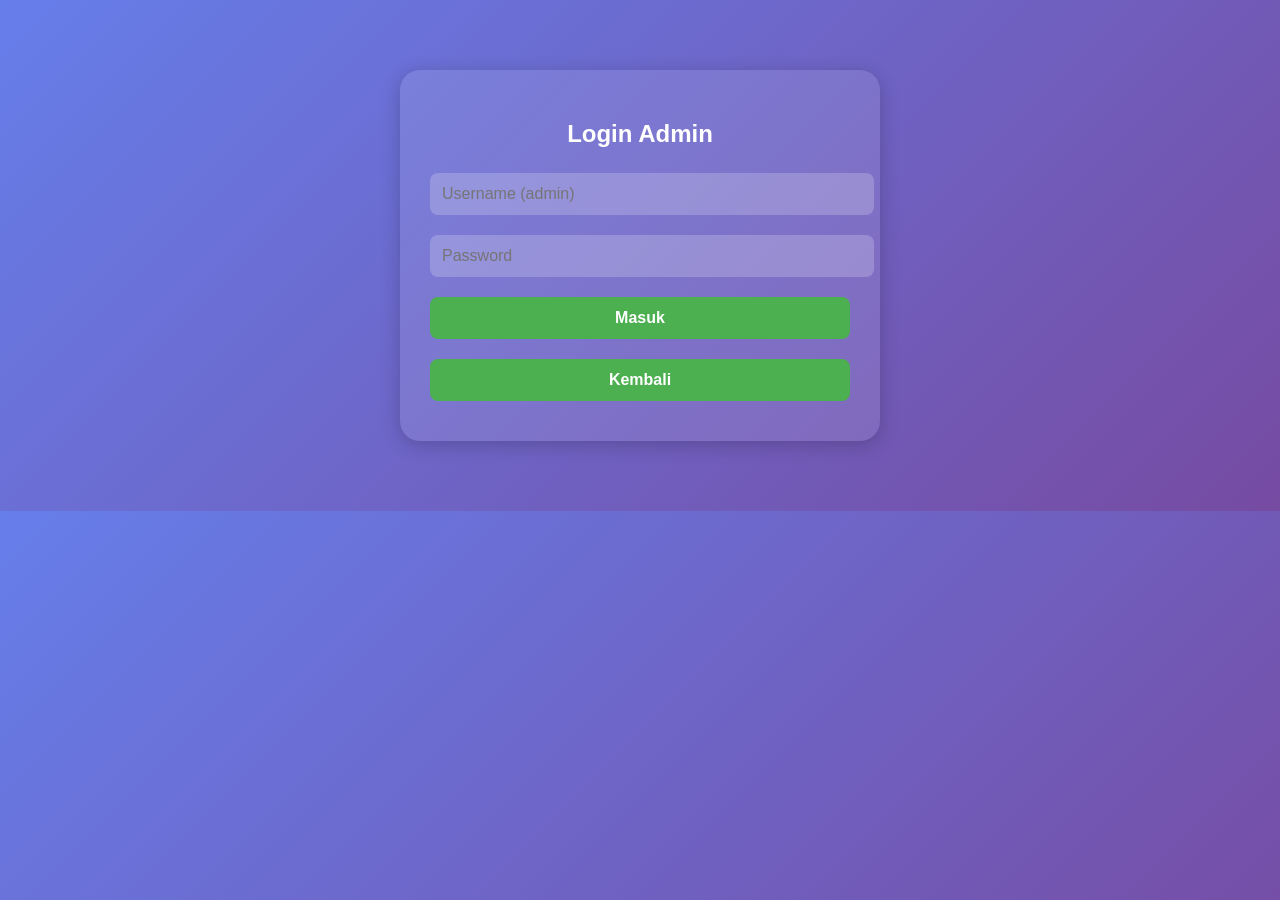
==== admin.html @ a2b9aae6 "Add files via upload" ====
<!DOCTYPE html>
<html lang="id">
<head>
  <meta charset="UTF-8">
  <meta name="viewport" content="width=device-width, initial-scale=1.0">
  <title>Admin - Perpustakaan Online</title>
  <link rel="stylesheet" href="style.css">
</head>
<body>

<div class="container" id="loginBox">
  <h2>Login Admin</h2>
  <form id="loginForm">
    <input type="text" id="username" placeholder="Username (admin)" required>
    <input type="password" id="password" placeholder="Password" required>
    <button type="submit">Masuk</button>
  </form>
  <button onclick="window.location.href='index.html'">Kembali</button>
</div>

<div class="container hidden" id="adminPage">
  <h2>📚 Halaman Admin</h2>
  <button onclick="logout()">Keluar</button>

  <h3>Tambah Buku Digital</h3>
  <input type="text" id="bookTitle" placeholder="Judul Buku">
  <input type="url" id="bookLink" placeholder="Link Digital Book">
  <button onclick="addBook()">Tambah Buku</button>

  <div class="book-list" id="adminBookList"></div>

  <hr>

  <h3>Ganti Password Admin</h3>
  <input type="password" id="oldPass" placeholder="Password Lama">
  <input type="password" id="newPass" placeholder="Password Baru">
  <input type="password" id="confirmPass" placeholder="Konfirmasi Password Baru">
  <button onclick="changePassword()">Ganti Password</button>
</div>

<script src="script.js"></script>
</body>
</html>
---- style.css ----
body {
  font-family: "Poppins", sans-serif;
  margin: 0;
  padding: 0;
  background: linear-gradient(135deg, #667eea, #764ba2);
  color: #fff;
}

.container {
  max-width: 420px;
  margin: 70px auto;
  background: rgba(255,255,255,0.1);
  border-radius: 20px;
  padding: 30px;
  box-shadow: 0 4px 20px rgba(0,0,0,0.2);
  text-align: center;
}

input, button {
  width: 100%;
  padding: 12px;
  margin: 10px 0;
  border: none;
  border-radius: 8px;
  font-size: 16px;
}

input {
  background: rgba(255,255,255,0.2);
  color: #fff;
}

button {
  background: #4CAF50;
  color: #fff;
  cursor: pointer;
  font-weight: bold;
}

button:hover {
  background: #45a049;
}

h2, h3 {
  margin-bottom: 15px;
}

.book-list {
  text-align: left;
  margin-top: 20px;
}

.book-item {
  background: rgba(255,255,255,0.15);
  padding: 10px;
  border-radius: 8px;
  margin-bottom: 10px;
  display: flex;
  justify-content: space-between;
  align-items: center;
}

.book-item a {
  color: #fff;
  text-decoration: underline;
}

.book-item button {
  background: #ff4b4b;
  width: auto;
  padding: 6px 12px;
  font-size: 14px;
}

.book-item button:hover {
  background: #e63e3e;
}

.hidden {
  display: none;
}

hr {
  border: 0;
  border-top: 1px solid rgba(255,255,255,0.3);
  margin: 25px 0;
}

@media (max-width: 480px) {
  .container {
    width: 85%;
    padding: 20px;
  }
}
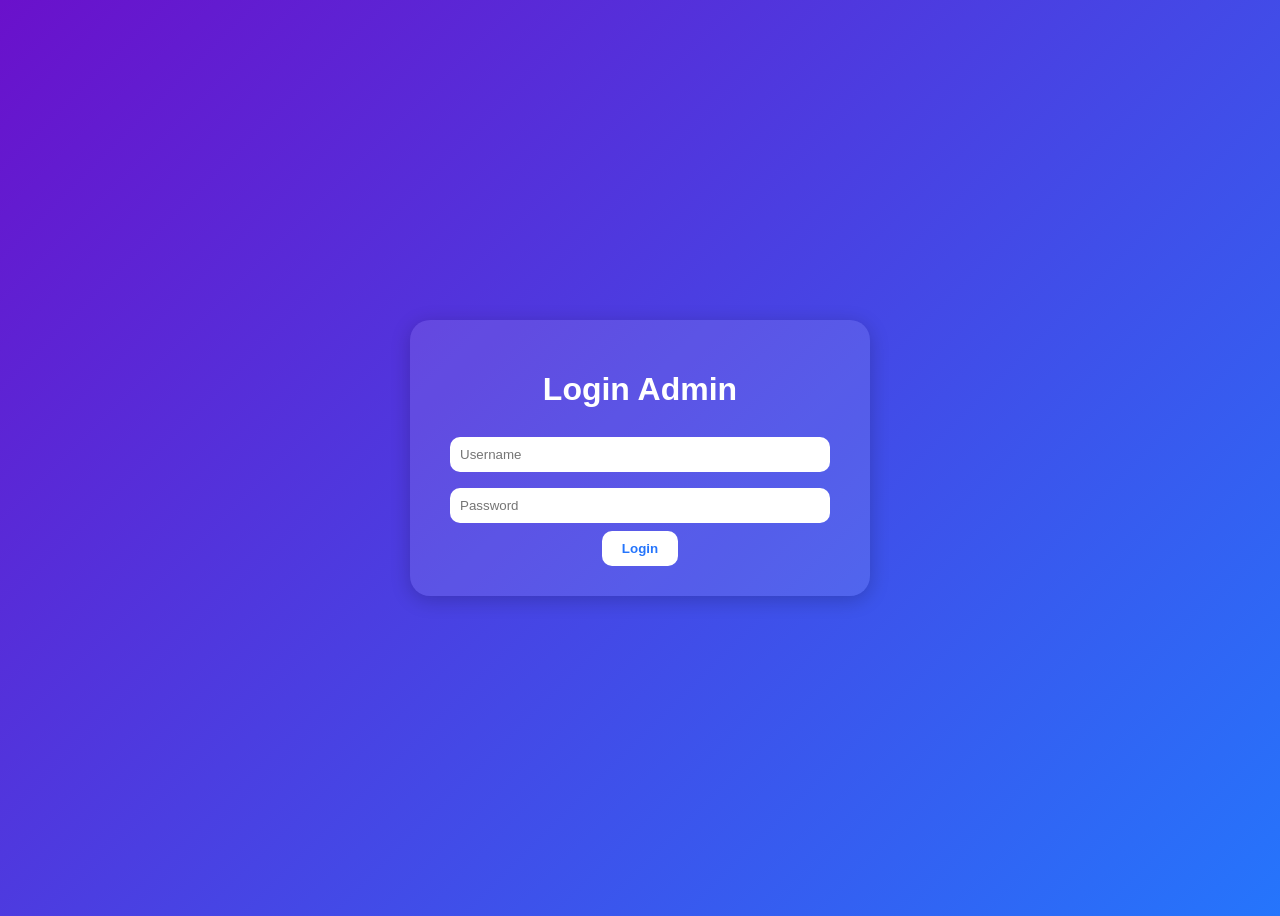
==== commit bb0cbdcb: "Add files via upload" ====
--- a/admin.html
+++ b/admin.html
@@ -3,41 +3,29 @@
 <head>
   <meta charset="UTF-8">
   <meta name="viewport" content="width=device-width, initial-scale=1.0">
-  <title>Admin - Perpustakaan Online</title>
+  <title>Admin | Perpustakaan Online</title>
   <link rel="stylesheet" href="style.css">
+  <script defer src="script.js"></script>
 </head>
 <body>
+  <div class="container">
+    <h1>Login Admin</h1>
+    <div id="loginForm">
+      <input type="text" id="username" placeholder="Username">
+      <input type="password" id="password" placeholder="Password">
+      <button id="loginBtn">Login</button>
+    </div>
 
-<div class="container" id="loginBox">
-  <h2>Login Admin</h2>
-  <form id="loginForm">
-    <input type="text" id="username" placeholder="Username (admin)" required>
-    <input type="password" id="password" placeholder="Password" required>
-    <button type="submit">Masuk</button>
-  </form>
-  <button onclick="window.location.href='index.html'">Kembali</button>
-</div>
-
-<div class="container hidden" id="adminPage">
-  <h2>📚 Halaman Admin</h2>
-  <button onclick="logout()">Keluar</button>
-
-  <h3>Tambah Buku Digital</h3>
-  <input type="text" id="bookTitle" placeholder="Judul Buku">
-  <input type="url" id="bookLink" placeholder="Link Digital Book">
-  <button onclick="addBook()">Tambah Buku</button>
-
-  <div class="book-list" id="adminBookList"></div>
-
-  <hr>
-
-  <h3>Ganti Password Admin</h3>
-  <input type="password" id="oldPass" placeholder="Password Lama">
-  <input type="password" id="newPass" placeholder="Password Baru">
-  <input type="password" id="confirmPass" placeholder="Konfirmasi Password Baru">
-  <button onclick="changePassword()">Ganti Password</button>
-</div>
-
-<script src="script.js"></script>
+    <div id="adminPanel" class="hidden">
+      <h2>Panel Admin</h2>
+      <div class="form-group">
+        <input type="text" id="bookTitle" placeholder="Judul Buku">
+        <input type="text" id="bookLink" placeholder="Link Buku (URL)">
+        <button id="addBookBtn">Tambah Buku</button>
+      </div>
+      <ul id="bookList"></ul>
+    </div>
+  </div>
+  <div id="toast" class="toast hidden"></div>
 </body>
 </html>
--- a/style.css
+++ b/style.css
@@ -1,94 +1,68 @@
 body {
-  font-family: "Poppins", sans-serif;
-  margin: 0;
-  padding: 0;
-  background: linear-gradient(135deg, #667eea, #764ba2);
+  font-family: 'Poppins', sans-serif;
+  background: linear-gradient(135deg, #6a11cb, #2575fc);
   color: #fff;
+  min-height: 100vh;
+  display: flex;
+  justify-content: center;
+  align-items: center;
+  flex-direction: column;
 }
 
 .container {
-  max-width: 420px;
-  margin: 70px auto;
   background: rgba(255,255,255,0.1);
   border-radius: 20px;
   padding: 30px;
   box-shadow: 0 4px 20px rgba(0,0,0,0.2);
   text-align: center;
+  width: 90%;
+  max-width: 400px;
 }
 
-input, button {
-  width: 100%;
-  padding: 12px;
-  margin: 10px 0;
-  border: none;
-  border-radius: 8px;
-  font-size: 16px;
+.btn {
+  display: inline-block;
+  margin: 10px;
+  padding: 10px 20px;
+  background: #fff;
+  color: #2575fc;
+  text-decoration: none;
+  border-radius: 10px;
+  transition: all 0.3s;
 }
 
+.btn:hover { background: #2575fc; color: #fff; }
+
 input {
-  background: rgba(255,255,255,0.2);
-  color: #fff;
+  width: 90%;
+  margin: 8px 0;
+  padding: 10px;
+  border: none;
+  border-radius: 10px;
+  outline: none;
 }
 
 button {
-  background: #4CAF50;
-  color: #fff;
+  padding: 10px 20px;
+  border: none;
+  border-radius: 10px;
+  background: #fff;
+  color: #2575fc;
+  font-weight: bold;
   cursor: pointer;
-  font-weight: bold;
 }
 
-button:hover {
-  background: #45a049;
+button:hover { background: #2575fc; color: #fff; }
+
+.hidden { display: none; }
+
+.toast {
+  position: fixed;
+  bottom: 20px;
+  left: 50%;
+  transform: translateX(-50%);
+  background: #000;
+  color: #fff;
+  padding: 10px 20px;
+  border-radius: 10px;
+  opacity: 0.9;
 }
-
-h2, h3 {
-  margin-bottom: 15px;
-}
-
-.book-list {
-  text-align: left;
-  margin-top: 20px;
-}
-
-.book-item {
-  background: rgba(255,255,255,0.15);
-  padding: 10px;
-  border-radius: 8px;
-  margin-bottom: 10px;
-  display: flex;
-  justify-content: space-between;
-  align-items: center;
-}
-
-.book-item a {
-  color: #fff;
-  text-decoration: underline;
-}
-
-.book-item button {
-  background: #ff4b4b;
-  width: auto;
-  padding: 6px 12px;
-  font-size: 14px;
-}
-
-.book-item button:hover {
-  background: #e63e3e;
-}
-
-.hidden {
-  display: none;
-}
-
-hr {
-  border: 0;
-  border-top: 1px solid rgba(255,255,255,0.3);
-  margin: 25px 0;
-}
-
-@media (max-width: 480px) {
-  .container {
-    width: 85%;
-    padding: 20px;
-  }
-}
